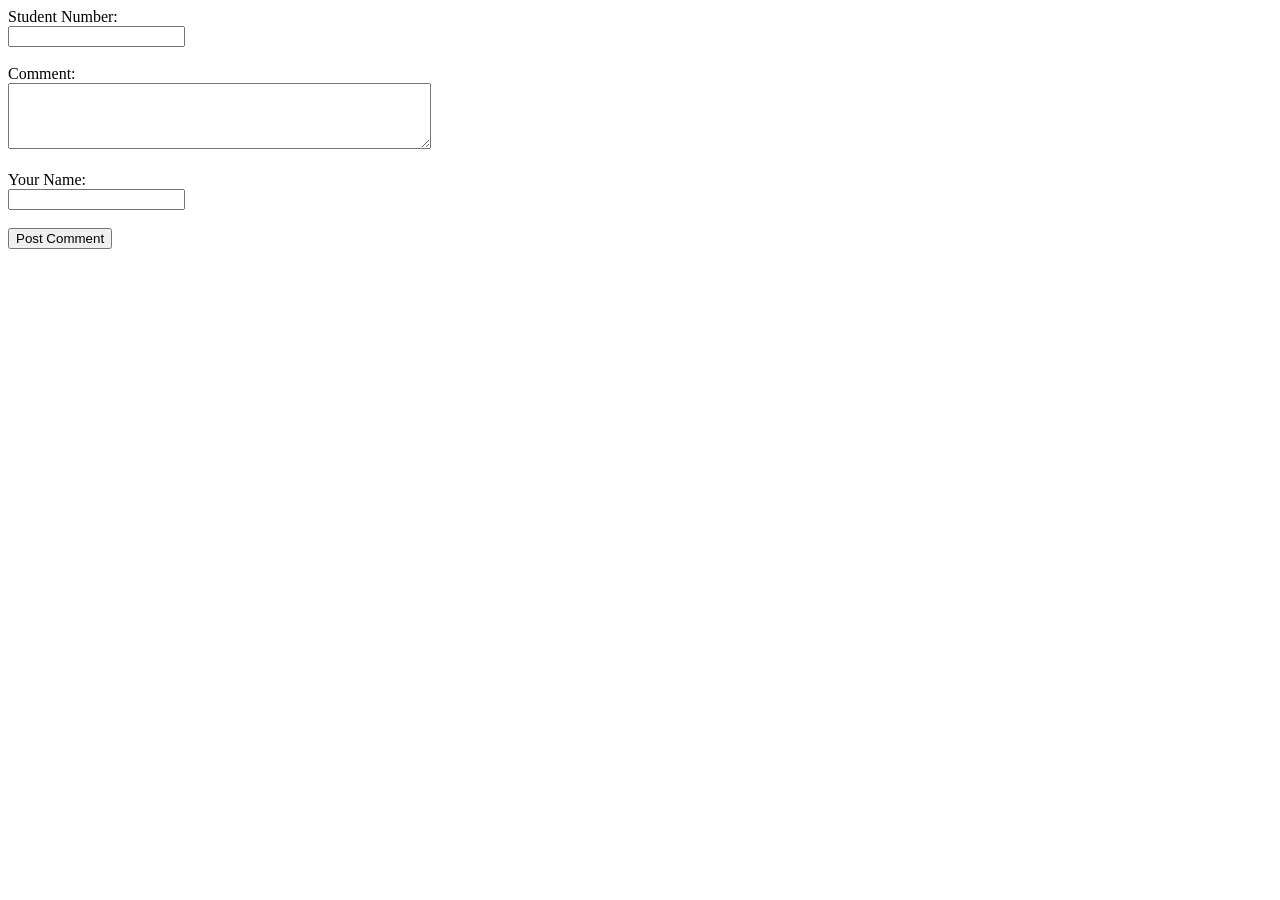
==== comments.html @ 3991c922 "Add comment page" ====
<!DOCTYPE html>
<html lang="en">

<head>
    <meta charset="UTF-8">
    <meta name="viewport" content="width=device-width, initial-scale=1.0">
    <title>Comments</title>
</head>

<body>
    <form action="/submit_comment" method="POST">
        <label for="student_number">Student Number:</label><br>
        <input type="text" id="student_number" name="student_number" required><br><br>

        <label for="comment_text">Comment:</label><br>
        <textarea id="comment_text" name="comment_text" rows="4" cols="50" required></textarea><br><br>

        <label for="sender_name">Your Name:</label><br>
        <input type="text" id="sender_name" name="sender_name" required><br><br>

        <input type="submit" value="Post Comment">
    </form>
</body>

</html>
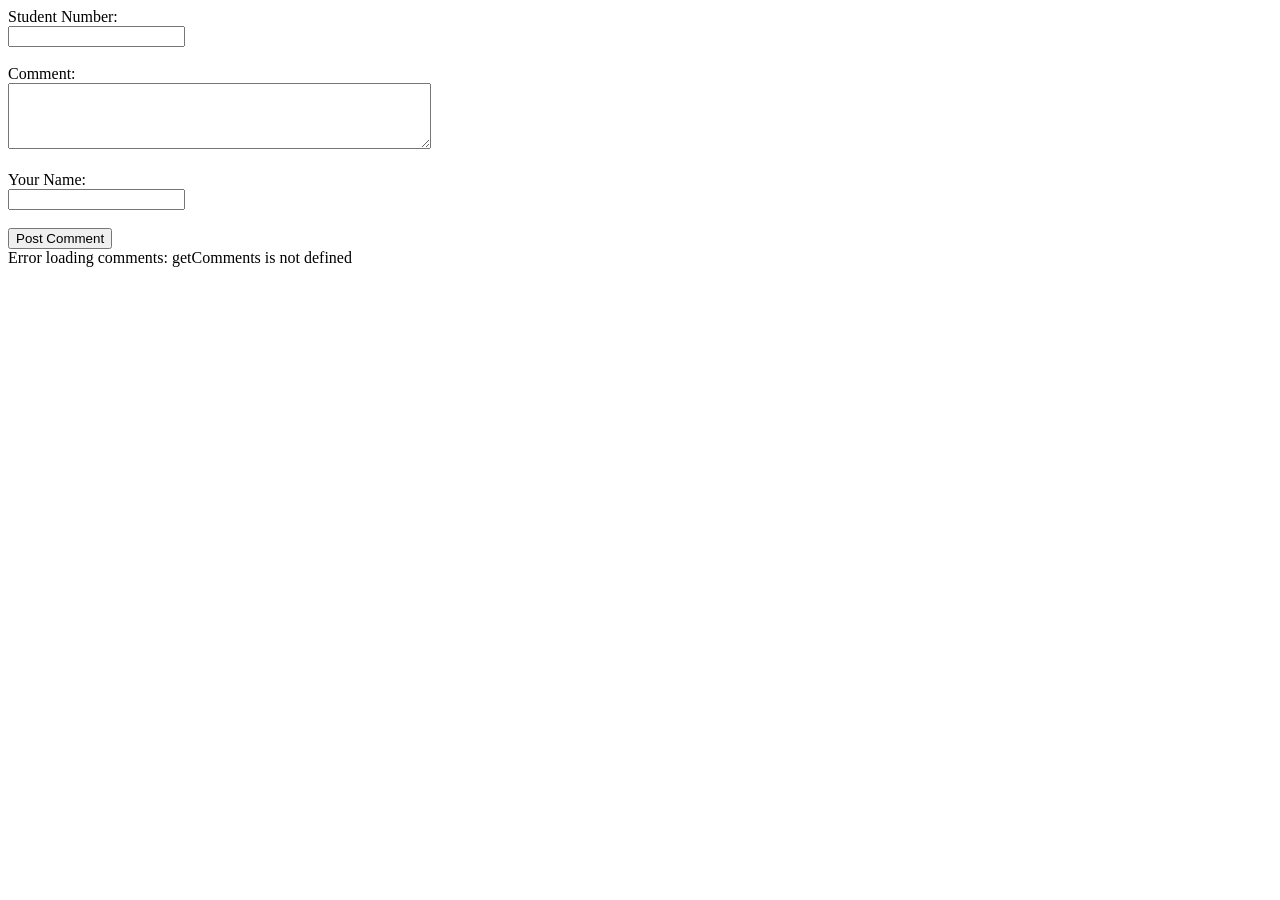
==== commit c20e07ca: "submit" ====
--- a/comments.html
+++ b/comments.html
@@ -8,18 +8,23 @@
 </head>
 
 <body>
-    <form action="/submit_comment" method="POST">
+    <div>
         <label for="student_number">Student Number:</label><br>
         <input type="text" id="student_number" name="student_number" required><br><br>
 
-        <label for="comment_text">Comment:</label><br>
-        <textarea id="comment_text" name="comment_text" rows="4" cols="50" required></textarea><br><br>
+        <label for="commentText">Comment:</label><br>
+        <textarea id="commentText" name="comment_text" rows="4" cols="50" required></textarea><br><br>
 
         <label for="sender_name">Your Name:</label><br>
         <input type="text" id="sender_name" name="sender_name" required><br><br>
 
-        <input type="submit" value="Post Comment">
-    </form>
+        <button onclick="addComment()">Post Comment</button>
+    </div>
+
+    <div id="error"></div>
+    <div id="comments"></div>
 </body>
+<script src="comments.js"></script>
+<script defer src="https://katlehomyezabbd.github.io/ikusasa-lethu-comments/comments-service.js"></script>
 
 </html>
